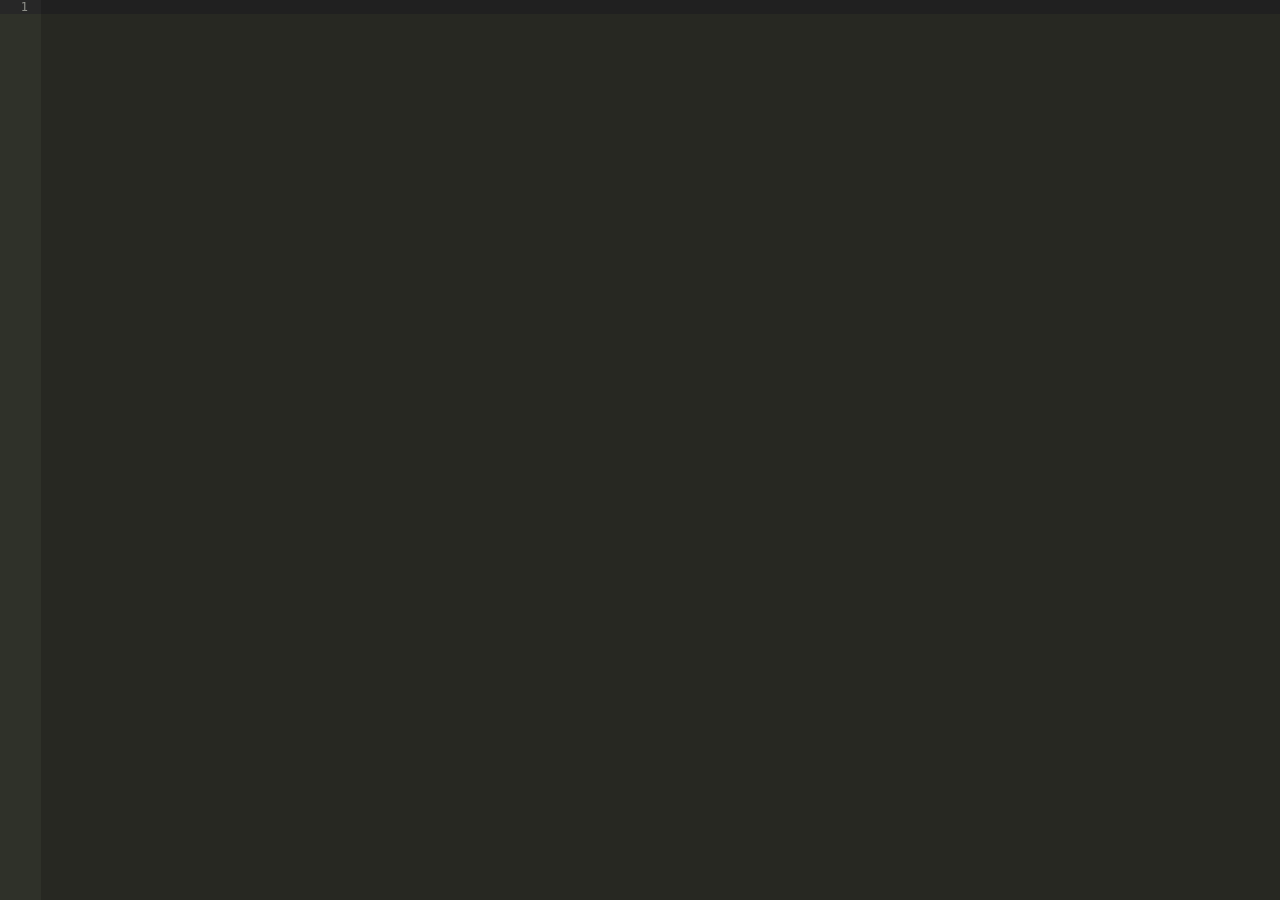
==== editor_Web/index.html @ deb09a5b "Update index.html" ====
<!DOCTYPE html>
<html lang="en">
<head>

<meta charset="UTF-8" />
<title>editor</title>
<style type="text/css">
		html {
				margin: 0;
				padding: 0;
				height: 100%;
				overflow: hidden;
				background-color: rgba(0,0,0,0.01);
		}
		body {
				margin: 0;
				padding: 0;
				height: 100%;
				overflow: hidden;
		}
		#editor {
				margin: 0;
				padding: 0;
				height: 100%;
				overflow: hidden;
		}
		
		
		.pace {
		  -webkit-pointer-events: none;
		  pointer-events: none;

		  -webkit-user-select: none;
		  -moz-user-select: none;
		  user-select: none;
		}

		.pace-inactive {
		  display: none;
		}

		.pace .pace-progress {
		  background: #99fe01;
		  position: fixed;
		  z-index: 2000;
		  top: 0;
		  right: 100%;
		  width: 100%;
		  height: 2px;
		}

		
</style>

<script src='pace.min.js'></script>


<!-- requireJS -- >

<script src="require.js"></script>

<!-- -->

<!-- Firepad -- >

<script src="//www.gstatic.com/firebasejs/3.2.1/firebase.js"></script>
<link rel="stylesheet" href="firepad/firepad.css" />
<!-- -->
<script>

if ("gmodinterface" in window)
{
	var oldconsole = console;
	window.console = {};
	
	console.log = function() 
	{
		var args = Array.prototype.slice.call(arguments);
		oldconsole.log(args.join(" "));
	};
	console.info = console.log;
	console.warn = console.log;
	
}

</script>

</head>
<body>

<div id="editor"></div>
<!-- <div id="statusBar">asdasd</div> -->
<script>
	var DEBUG = false;
	if (window.location.href.indexOf("debug")>=0) {
		DEBUG = true;
		console.log("=== debug mode ===");
		(function() {
			var js = document.createElement("script");
			js.type = "text/javascript";
			js.src = "live.js";
			document.body.appendChild(js);
		})();
	}
	
</script>

<script src="asset://garrysmod/data/tmp_autocomplete.dat"></script>

<script type="text/javascript" charset="utf-8" src="ace/ace.js"></script>
<script type="text/javascript" charset="utf-8" src="ace/ext-elastic_tabstops_lite.js"></script>
<!--  <script type="text/javascript" charset="utf-8" src="ace/ext-emmet.js"></script> -->
<script type="text/javascript" charset="utf-8" src="ace/ext-language_tools.js"></script>
<script type="text/javascript" charset="utf-8" src="ace/ext-keybinding_menu.js"></script>
<script type="text/javascript" charset="utf-8" src="ace/ext-modelist.js"></script>
<script type="text/javascript" charset="utf-8" src="ace/ext-searchbox.js"></script>
<script type="text/javascript" charset="utf-8" src="ace/ext-settings_menu.js"></script>
<!--  <script type="text/javascript" charset="utf-8" src="ace/ext-spellcheck.js"></script> -->
<!--<script type="text/javascript" charset="utf-8" src="ace/ext-static_highlight.js"></script> -->
<!-- <script type="text/javascript" charset="utf-8" src="ace/ext-statusbar.js"></script> -->
<script type="text/javascript" charset="utf-8" src="ace/ext-textarea.js"></script>
<script type="text/javascript" charset="utf-8" src="ace/ext-themelist.js"></script>
<script type="text/javascript" charset="utf-8" src="ace/ext-whitespace.js"></script>
<script type="text/javascript" charset="utf-8" src="ace/keybinding-emacs.js"></script>
<script type="text/javascript" charset="utf-8" src="ace/keybinding-vim.js"></script>
<script type="text/javascript" charset="utf-8" src="ace/worker-coffee.js"></script>
<script type="text/javascript" charset="utf-8" src="ace/worker-css.js"></script>
<script type="text/javascript" charset="utf-8" src="ace/worker-javascript.js"></script>
  <script type="text/javascript" charset="utf-8" src="ace/worker-json.js"></script> 
<!--    <script type="text/javascript" charset="utf-8" src="ace/worker-php.js"></script> -->
<!--  <script type="text/javascript" charset="utf-8" src="ace/worker-xquery.js"></script> -->
<script type="text/javascript" charset="utf-8" src="ace/mode-text.js"></script>
<script type="text/javascript" charset="utf-8" src="ace/snippets/text.js"></script>
<script type="text/javascript" charset="utf-8" src="ace/mode-lua.js"></script>
<script type="text/javascript" charset="utf-8" src="ace/snippets/lua.js"></script>
<script type="text/javascript" charset="utf-8" src="ace/mode-glua.js"></script>
<script type="text/javascript" charset="utf-8" src="ace/snippets/glua.js"></script>

<!-- <script src="firepad/firepad.js"></script>-->

<script>
TogetherJSConfig_siteName = "Metastruct";
TogetherJSConfig_toolName =  "Collab";
TogetherJSConfig_inviteFromRoom = false;
TogetherJSConfig_ignoreMessages = true; // useless log info

TogetherJSConfig_dontShowClicks = true;
TogetherJSConfig_enableShortcut = false;
TogetherJSConfig_suppressJoinConfirmation = true;
TogetherJSConfig_suppressInvite = true;
TogetherJSConfig_includeHashInUrl = true;
TogetherJSConfig_disableWebRTC = true;
TogetherJSConfig_storagePrefix = "sess";
//window.DoTogetherJSDelayed=function() { console.log("WTFWTFWTFWTFWTFWTF"); };
//TogetherJSConfig_callToStart = function (callback) {
//  window.DoTogetherJSDelayed = callback;
//};

TogetherJSConfig_getUserName = function () {
	return 'Mingebag '+Math.round(Math.random()*1000); 
};
</script>
<!-- 
		<script src="//togetherjs.com/togetherjs-min.js"></script> 
-->

<script type="text/javascript" charset="utf-8">
"use strict"; 

//function InitializeEditor() { // breaks global definitions

var editor = ace.edit("editor");
window.editor = editor;
if (DEBUG) {
	console.log("EDITOR: " + editor + ". SESSION: " + typeof(editor.getSession()) + ".");
}

// Initialize Firebase
var config = {
	apiKey: "AIzaSyAWE5dSAUkybwgrc8kPVxVL6RouOeQL3Qw",
	authDomain: "metastruct-ace.firebaseapp.com",
	databaseURL: "https://metastruct-ace.firebaseio.com",
	storageBucket: "",
};
//firebase.initializeApp(config);
//firebase.auth().signInAnonymously().catch(function (error)
//{
//	console.log("bollocks "+error);
//});
ace.require("ace/ext/language_tools");
ace.require('ace/ext/settings_menu').init(editor);
ace.require('ace/ext/keybinding_menu').init(editor);
//var StatusBar = ace.require("ace/ext/statusbar").StatusBar;
//var statusBar = new StatusBar(editor, document.getElementById("statusBar"));
editor.setOptions(
{
	enableBasicAutocompletion: true,
	enableSnippets: true,
	//enableLiveAutocompletion: true, 
	scrollPastEnd: true
});
var s_id = 0;

function DisableShortcut(scut)
{
	s_id++;
	editor.commands.addCommands([
	{
		name: "dis" + s_id,
		bindKey:
		{
			win: scut,
			mac: scut
		},
		exec: function (editor, line)
		{
			return false;
		},
		readOnly: true
	}]);
}; 
DisableShortcut("Ctrl-Alt+0");
editor.getSession().setUseWrapMode(false);
editor.getSession().setUseSoftTabs(false);
editor.setHighlightActiveLine(true);
editor.setShowPrintMargin(false);
editor.setTheme("ace/theme/monokai");
try {
	editor.getSession().setMode("ace/mode/glua");
} catch (e)  { if (e instanceof TypeError) {
	editor.getSession().setMode("ace/mode/lua");
	
	if ("exception" in console)
		console.exception(e);
	else
		console.log(e);
		
	console.log("Switching to bare lua mode due to errors");
 } else { throw e; } }
 
editor.$blockScrolling = Infinity;
editor.focus();
// callbacks
// lua->js
function SetTheme(themename)
{
	//OnLog("SetTheme "+themename);
	editor.setTheme("ace/theme/" + themename);
}
	
var x64hackEnable = false;
function EnableScandicLayoutHack(enable) {
	x64hackEnable=enable;
}
	
var textarea = editor.textInput.getElement();
function insertAtCursor(text){
	editor.session.insert(editor.getCursorPosition(), text)
}

textarea.addEventListener('beforeinput', function(e) {
  if (!x64hackEnable) return;
  if (e.data=="¨" ){ insertAtCursor("~"); e.preventDefault(); }; 
  if (e.data=="§" ){ insertAtCursor("|"); e.preventDefault(); }; 
});


textarea.addEventListener('keyup', function(e) {
  if (!x64hackEnable) return;
  if (e.altKey && e.key=="p"){ insertAtCursor("\\") };  // can't detect/type \ with scandic layout
  if (!e.altKey && e.key=="["){ insertAtCursor("[") }; 
  if (!e.altKey && e.key=="$"){ insertAtCursor("$") }; 
  if (!e.altKey && e.key=="@"){ insertAtCursor("@") }; 
  if (!e.altKey && e.key=="]"){ insertAtCursor("]") }; 
  if (!e.altKey && e.key=="{"){ insertAtCursor("{") }; 
  if (!e.altKey && e.key=="}"){ insertAtCursor("}") }; 
  if (!e.altKey && e.key=="¨"){ insertAtCursor("~"); e.preventDefault(); };  // we need this more than ¨

});
	
function SetOption(k, v)
{
	var opts = {};
	opts[k] = v;
	editor.setOptions(opts);
}

function GetOptions()
{
	try
	{
		if ("gmodinterface" in window)
		{
			var str = JSON.stringify(editor.getOptions());
			gmodinterface.GetOptions(str);
		}
	}
	catch (err)
	{
		console.log("ERR OnCode: " + err);
	}
}

function SetOptions(str)
{
	var opts = JSON.parse(str);
	editor.setOptions(opts);
}

function SetFontSize(sz)
{
	//OnLog("SetFontSize "+sz);
	document.getElementById('editor').style.fontSize = sz + 'px';
}

function SetMode(editormode)
{
	//OnLog("SetMode "+editormode);
	editor.getSession().setMode("ace/mode/" + editormode);
}

function GotoLine(linenum)
{
	//OnLog("GotoLine "+linenum);
	editor.gotoLine(linenum);
}

function SetContent(code)
{
	//OnLog("SetContent "+code);
	editor.getSession().getDocument().setValue(code);
}

function SetErr(errline, errstr)
{
	//OnLog("SetErr "+errstr);
	editor.getSession().setAnnotations([
	{
		row: errline - 1,
		text: errstr,
		type: "error"
	}]);
}

function SetErrs(json)
{
	editor.getSession().setAnnotations( JSON.parse(json) );
}

function GetErrs() {
	try
	{
		if ("gmodinterface" in window)
		{
			var anns = editor.getSession().getAnnotations() || [];
    		gmodinterface.GetErr(JSON.stringify(anns));
		}
	}
	catch (err)
	{
		console.log("ERR GetErrs: " + err);
	}
}

function ClearErr()
{
	//OnLog("ClearErr");
	editor.getSession().clearAnnotations();
}

function ShowMenu()
{
	//OnLog("ShowMenu");
	editor.showSettingsMenu();
}

function ShowBinds()
{
	//OnLog("ShowBinds");
	editor.showKeyboardShortcuts();
}

function OnSelection(code)
{
	try
	{
		if ("gmodinterface" in window)
		{
			gmodinterface.OnSelection(code);
		}
	}
	catch (err)
	{
		console.log("ERR OnSelection: " + err);
	}
}

function GetSelection()
{
	var s = editor.getSession();
	var r = s.getSelection().getRange();
	var txt = s.getTextRange(r);
	OnSelection(txt);
}

function ReplaceSelection(txt)
{
	var s = editor.getSession();
	var r = s.getSelection().getRange();
	s.replace(r, txt || "");
}

function DoTogetherJS() {
	var head= document.getElementsByTagName('head')[0];
	var script= document.createElement('script');
	script.type= 'text/javascript';
	script.src= 'togetherjs/togetherjs-min.js';
	head.appendChild(script);
}




	
// js->lua
function OnReady()
{
	try
	{
		editor.focus();
		editor.on("change", function ()
		{
			var text = editor.getSession().getValue();
			OnCode(text);
		});
		if ("gmodinterface" in window)
		{
			gmodinterface.OnReady();
		}
		else
		{
			var gen = function (name)
			{
				return function ()
				{
					console.log(name + ": " + JSON.stringify(arguments));
				}
			};
			if (DEBUG)
			{
				window.gmodinterface = {
					OnSelection: gen("OnSelection"),
					OnReady: gen("OnReady"),
					OnLog: gen("OnLog"),
					OnCode: function (code)
					{
						gen("code")(code.length);
					},
					GetOptions: gen("GetOptions")
				};
				gmodinterface.OnReady();
			};
			
			console.log("GMod Interface Not Found!?");
			
			DoTogetherJS();
		}
	}
	catch (err)
	{
		console.log("ERR OnReady: " + err);
	}
}

function OnCode(code)
{
	try
	{
		if ("gmodinterface" in window)
		{
			gmodinterface.OnCode(code);
		}
	}
	catch (err)
	{
		console.log("ERR OnCode: " + err);
	}
}

function OnLog(logstr)
{
	try
	{
		gmodinterface.OnLog(logstr);
	}
	catch (err)
	{
		console.log("FALLBACK LOG: " + err);
	}
}
document.addEventListener('DOMContentLoaded', OnReady);
//firebase.auth().onAuthStateChanged(function (user)
//{
//	console.log("onAuthStateChanged " + user);
//	if (user)
//	{
//		// User is signed in.
//		console.log("bop");
//		// ...
//	}
//	else
//	{
//		// User is signed out.
//		// ...
//	}
//	// ...
//});

//};

//InitializeEditor();

// Подключи ace, ace/ext-language_tools.js и mode glua

editor.session.setMode("ace/mode/lua");
editor.session.setUseWorker(true);

editor.setOptions({
    enableBasicAutocompletion: true,
    enableSnippets: true,
    enableLiveAutocompletion: true
});
</script>


</body>
</html>
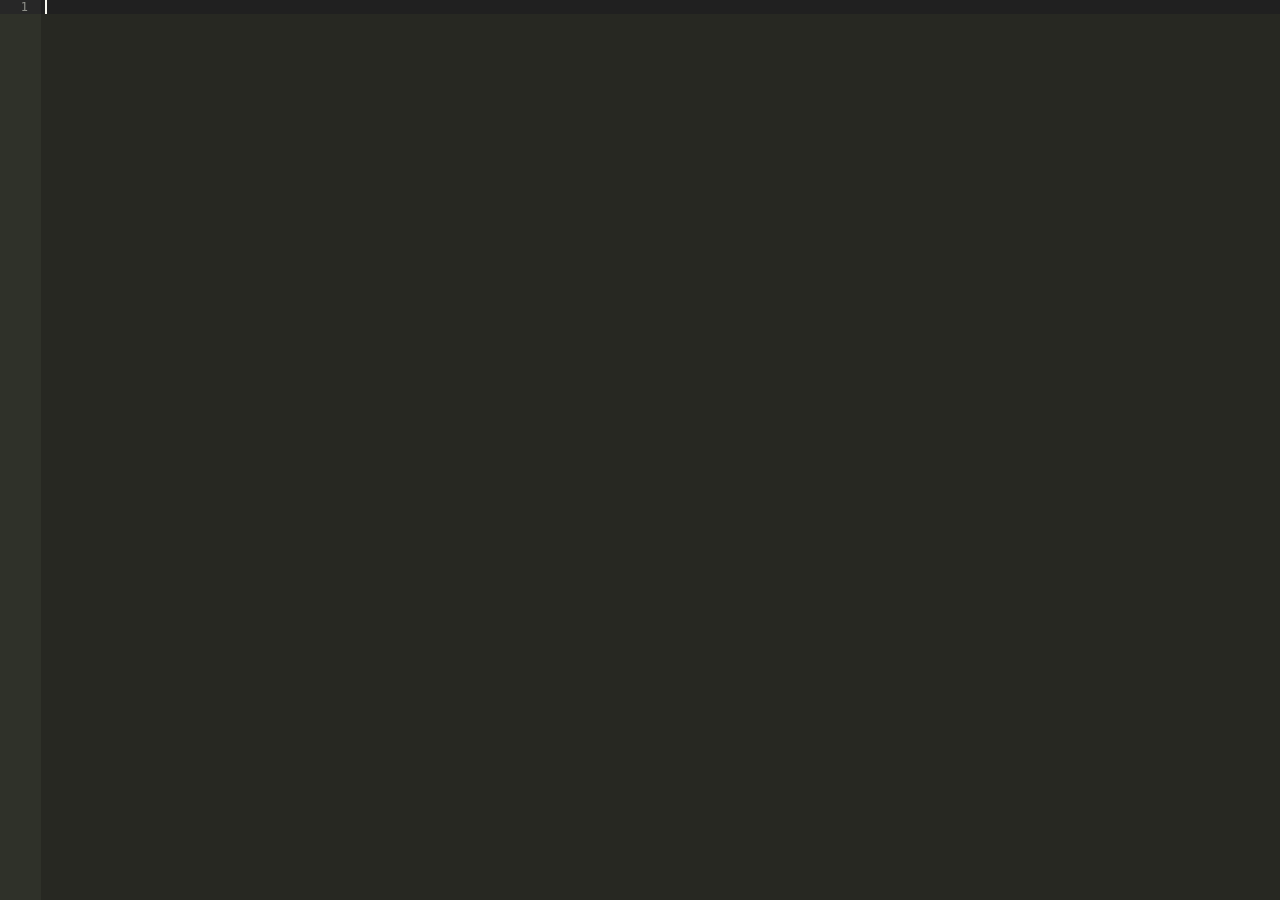
==== commit b8caebcb: "Update index.html" ====
--- a/editor_Web/index.html
+++ b/editor_Web/index.html
@@ -1,98 +1,85 @@
 <!DOCTYPE html>
 <html lang="en">
+
 <head>
-
-<meta charset="UTF-8" />
-<title>editor</title>
-<style type="text/css">
-		html {
-				margin: 0;
-				padding: 0;
-				height: 100%;
-				overflow: hidden;
-				background-color: rgba(0,0,0,0.01);
-		}
-		body {
-				margin: 0;
-				padding: 0;
-				height: 100%;
-				overflow: hidden;
-		}
-		#editor {
-				margin: 0;
-				padding: 0;
-				height: 100%;
-				overflow: hidden;
-		}
-		
-		
-		.pace {
-		  -webkit-pointer-events: none;
-		  pointer-events: none;
-
-		  -webkit-user-select: none;
-		  -moz-user-select: none;
-		  user-select: none;
-		}
-
-		.pace-inactive {
-		  display: none;
-		}
-
-		.pace .pace-progress {
-		  background: #99fe01;
-		  position: fixed;
-		  z-index: 2000;
-		  top: 0;
-		  right: 100%;
-		  width: 100%;
-		  height: 2px;
-		}
-
-		
-</style>
-
-<script src='pace.min.js'></script>
-
-
-<!-- requireJS -- >
+	<meta charset="UTF-8" />
+	<title>editor</title>
+	<style type="text/css">
+	html {
+		margin: 0;
+		padding: 0;
+		height: 100%;
+		overflow: hidden;
+		background-color: rgba(0, 0, 0, 0.01);
+	}
+	
+	body {
+		margin: 0;
+		padding: 0;
+		height: 100%;
+		overflow: hidden;
+	}
+	
+	#editor {
+		margin: 0;
+		padding: 0;
+		height: 100%;
+		overflow: hidden;
+	}
+	
+	.pace {
+		-webkit-pointer-events: none;
+		pointer-events: none;
+		-webkit-user-select: none;
+		-moz-user-select: none;
+		user-select: none;
+	}
+	
+	.pace-inactive {
+		display: none;
+	}
+	
+	.pace .pace-progress {
+		background: #99fe01;
+		position: fixed;
+		z-index: 2000;
+		top: 0;
+		right: 100%;
+		width: 100%;
+		height: 2px;
+	}
+	</style>
+	<script src='pace.min.js'></script>
+	<!-- requireJS -- >
 
 <script src="require.js"></script>
 
 <!-- -->
-
-<!-- Firepad -- >
+	<!-- Firepad -- >
 
 <script src="//www.gstatic.com/firebasejs/3.2.1/firebase.js"></script>
 <link rel="stylesheet" href="firepad/firepad.css" />
 <!-- -->
-<script>
-
-if ("gmodinterface" in window)
-{
-	var oldconsole = console;
-	window.console = {};
-	
-	console.log = function() 
-	{
-		var args = Array.prototype.slice.call(arguments);
-		oldconsole.log(args.join(" "));
-	};
-	console.info = console.log;
-	console.warn = console.log;
-	
-}
-
-</script>
-
+	<script>
+	if("gmodinterface" in window) {
+		var oldconsole = console;
+		window.console = {};
+		console.log = function() {
+			var args = Array.prototype.slice.call(arguments);
+			oldconsole.log(args.join(" "));
+		};
+		console.info = console.log;
+		console.warn = console.log;
+	}
+	</script>
 </head>
+
 <body>
-
-<div id="editor"></div>
-<!-- <div id="statusBar">asdasd</div> -->
-<script>
+	<div id="editor"></div>
+	<!-- <div id="statusBar">asdasd</div> -->
+	<script>
 	var DEBUG = false;
-	if (window.location.href.indexOf("debug")>=0) {
+	if(window.location.href.indexOf("debug") >= 0) {
 		DEBUG = true;
 		console.log("=== debug mode ===");
 		(function() {
@@ -102,436 +89,375 @@
 			document.body.appendChild(js);
 		})();
 	}
-	
-</script>
-
-<script src="asset://garrysmod/data/tmp_autocomplete.dat"></script>
-
-<script type="text/javascript" charset="utf-8" src="ace/ace.js"></script>
-<script type="text/javascript" charset="utf-8" src="ace/ext-elastic_tabstops_lite.js"></script>
-<!--  <script type="text/javascript" charset="utf-8" src="ace/ext-emmet.js"></script> -->
-<script type="text/javascript" charset="utf-8" src="ace/ext-language_tools.js"></script>
-<script type="text/javascript" charset="utf-8" src="ace/ext-keybinding_menu.js"></script>
-<script type="text/javascript" charset="utf-8" src="ace/ext-modelist.js"></script>
-<script type="text/javascript" charset="utf-8" src="ace/ext-searchbox.js"></script>
-<script type="text/javascript" charset="utf-8" src="ace/ext-settings_menu.js"></script>
-<!--  <script type="text/javascript" charset="utf-8" src="ace/ext-spellcheck.js"></script> -->
-<!--<script type="text/javascript" charset="utf-8" src="ace/ext-static_highlight.js"></script> -->
-<!-- <script type="text/javascript" charset="utf-8" src="ace/ext-statusbar.js"></script> -->
-<script type="text/javascript" charset="utf-8" src="ace/ext-textarea.js"></script>
-<script type="text/javascript" charset="utf-8" src="ace/ext-themelist.js"></script>
-<script type="text/javascript" charset="utf-8" src="ace/ext-whitespace.js"></script>
-<script type="text/javascript" charset="utf-8" src="ace/keybinding-emacs.js"></script>
-<script type="text/javascript" charset="utf-8" src="ace/keybinding-vim.js"></script>
-<script type="text/javascript" charset="utf-8" src="ace/worker-coffee.js"></script>
-<script type="text/javascript" charset="utf-8" src="ace/worker-css.js"></script>
-<script type="text/javascript" charset="utf-8" src="ace/worker-javascript.js"></script>
-  <script type="text/javascript" charset="utf-8" src="ace/worker-json.js"></script> 
-<!--    <script type="text/javascript" charset="utf-8" src="ace/worker-php.js"></script> -->
-<!--  <script type="text/javascript" charset="utf-8" src="ace/worker-xquery.js"></script> -->
-<script type="text/javascript" charset="utf-8" src="ace/mode-text.js"></script>
-<script type="text/javascript" charset="utf-8" src="ace/snippets/text.js"></script>
-<script type="text/javascript" charset="utf-8" src="ace/mode-lua.js"></script>
-<script type="text/javascript" charset="utf-8" src="ace/snippets/lua.js"></script>
-<script type="text/javascript" charset="utf-8" src="ace/mode-glua.js"></script>
-<script type="text/javascript" charset="utf-8" src="ace/snippets/glua.js"></script>
-
-<!-- <script src="firepad/firepad.js"></script>-->
-
-<script>
-TogetherJSConfig_siteName = "Metastruct";
-TogetherJSConfig_toolName =  "Collab";
-TogetherJSConfig_inviteFromRoom = false;
-TogetherJSConfig_ignoreMessages = true; // useless log info
-
-TogetherJSConfig_dontShowClicks = true;
-TogetherJSConfig_enableShortcut = false;
-TogetherJSConfig_suppressJoinConfirmation = true;
-TogetherJSConfig_suppressInvite = true;
-TogetherJSConfig_includeHashInUrl = true;
-TogetherJSConfig_disableWebRTC = true;
-TogetherJSConfig_storagePrefix = "sess";
-//window.DoTogetherJSDelayed=function() { console.log("WTFWTFWTFWTFWTFWTF"); };
-//TogetherJSConfig_callToStart = function (callback) {
-//  window.DoTogetherJSDelayed = callback;
-//};
-
-TogetherJSConfig_getUserName = function () {
-	return 'Mingebag '+Math.round(Math.random()*1000); 
-};
-</script>
-<!-- 
+	</script>
+	<script src="asset://garrysmod/data/tmp_autocomplete.dat"></script>
+	<script type="text/javascript" charset="utf-8" src="ace/ace.js"></script>
+	<script type="text/javascript" charset="utf-8" src="ace/ext-elastic_tabstops_lite.js"></script>
+	<!--  <script type="text/javascript" charset="utf-8" src="ace/ext-emmet.js"></script> -->
+	<script type="text/javascript" charset="utf-8" src="ace/ext-language_tools.js"></script>
+	<script type="text/javascript" charset="utf-8" src="ace/ext-keybinding_menu.js"></script>
+	<script type="text/javascript" charset="utf-8" src="ace/ext-modelist.js"></script>
+	<script type="text/javascript" charset="utf-8" src="ace/ext-searchbox.js"></script>
+	<script type="text/javascript" charset="utf-8" src="ace/ext-settings_menu.js"></script>
+	<!--  <script type="text/javascript" charset="utf-8" src="ace/ext-spellcheck.js"></script> -->
+	<!--<script type="text/javascript" charset="utf-8" src="ace/ext-static_highlight.js"></script> -->
+	<!-- <script type="text/javascript" charset="utf-8" src="ace/ext-statusbar.js"></script> -->
+	<script type="text/javascript" charset="utf-8" src="ace/ext-textarea.js"></script>
+	<script type="text/javascript" charset="utf-8" src="ace/ext-themelist.js"></script>
+	<script type="text/javascript" charset="utf-8" src="ace/ext-whitespace.js"></script>
+	<script type="text/javascript" charset="utf-8" src="ace/keybinding-emacs.js"></script>
+	<script type="text/javascript" charset="utf-8" src="ace/keybinding-vim.js"></script>
+	<script type="text/javascript" charset="utf-8" src="ace/worker-coffee.js"></script>
+	<script type="text/javascript" charset="utf-8" src="ace/worker-css.js"></script>
+	<script type="text/javascript" charset="utf-8" src="ace/worker-javascript.js"></script>
+	<script type="text/javascript" charset="utf-8" src="ace/worker-json.js"></script>
+	<!--    <script type="text/javascript" charset="utf-8" src="ace/worker-php.js"></script> -->
+	<!--  <script type="text/javascript" charset="utf-8" src="ace/worker-xquery.js"></script> -->
+	<script type="text/javascript" charset="utf-8" src="ace/mode-text.js"></script>
+	<script type="text/javascript" charset="utf-8" src="ace/snippets/text.js"></script>
+	<script type="text/javascript" charset="utf-8" src="ace/mode-lua.js"></script>
+	<script type="text/javascript" charset="utf-8" src="ace/snippets/lua.js"></script>
+	<script type="text/javascript" charset="utf-8" src="ace/mode-glua.js"></script>
+	<script type="text/javascript" charset="utf-8" src="ace/snippets/glua.js"></script>
+	<!-- <script src="firepad/firepad.js"></script>-->
+	<script>
+	TogetherJSConfig_siteName = "Metastruct";
+	TogetherJSConfig_toolName = "Collab";
+	TogetherJSConfig_inviteFromRoom = false;
+	TogetherJSConfig_ignoreMessages = true; // useless log info
+	TogetherJSConfig_dontShowClicks = true;
+	TogetherJSConfig_enableShortcut = false;
+	TogetherJSConfig_suppressJoinConfirmation = true;
+	TogetherJSConfig_suppressInvite = true;
+	TogetherJSConfig_includeHashInUrl = true;
+	TogetherJSConfig_disableWebRTC = true;
+	TogetherJSConfig_storagePrefix = "sess";
+	//window.DoTogetherJSDelayed=function() { console.log("WTFWTFWTFWTFWTFWTF"); };
+	//TogetherJSConfig_callToStart = function (callback) {
+	//  window.DoTogetherJSDelayed = callback;
+	//};
+	TogetherJSConfig_getUserName = function() {
+		return 'Mingebag ' + Math.round(Math.random() * 1000);
+	};
+	</script>
+	<!-- 
 		<script src="//togetherjs.com/togetherjs-min.js"></script> 
 -->
-
-<script type="text/javascript" charset="utf-8">
-"use strict"; 
-
-//function InitializeEditor() { // breaks global definitions
-
-var editor = ace.edit("editor");
-window.editor = editor;
-if (DEBUG) {
-	console.log("EDITOR: " + editor + ". SESSION: " + typeof(editor.getSession()) + ".");
-}
-
-// Initialize Firebase
-var config = {
-	apiKey: "AIzaSyAWE5dSAUkybwgrc8kPVxVL6RouOeQL3Qw",
-	authDomain: "metastruct-ace.firebaseapp.com",
-	databaseURL: "https://metastruct-ace.firebaseio.com",
-	storageBucket: "",
-};
-//firebase.initializeApp(config);
-//firebase.auth().signInAnonymously().catch(function (error)
-//{
-//	console.log("bollocks "+error);
-//});
-ace.require("ace/ext/language_tools");
-ace.require('ace/ext/settings_menu').init(editor);
-ace.require('ace/ext/keybinding_menu').init(editor);
-//var StatusBar = ace.require("ace/ext/statusbar").StatusBar;
-//var statusBar = new StatusBar(editor, document.getElementById("statusBar"));
-editor.setOptions(
-{
-	enableBasicAutocompletion: true,
-	enableSnippets: true,
-	//enableLiveAutocompletion: true, 
-	scrollPastEnd: true
-});
-var s_id = 0;
-
-function DisableShortcut(scut)
-{
-	s_id++;
-	editor.commands.addCommands([
-	{
-		name: "dis" + s_id,
-		bindKey:
-		{
-			win: scut,
-			mac: scut
-		},
-		exec: function (editor, line)
-		{
-			return false;
-		},
-		readOnly: true
-	}]);
-}; 
-DisableShortcut("Ctrl-Alt+0");
-editor.getSession().setUseWrapMode(false);
-editor.getSession().setUseSoftTabs(false);
-editor.setHighlightActiveLine(true);
-editor.setShowPrintMargin(false);
-editor.setTheme("ace/theme/monokai");
-try {
-	editor.getSession().setMode("ace/mode/glua");
-} catch (e)  { if (e instanceof TypeError) {
-	editor.getSession().setMode("ace/mode/lua");
-	
-	if ("exception" in console)
-		console.exception(e);
-	else
-		console.log(e);
-		
-	console.log("Switching to bare lua mode due to errors");
- } else { throw e; } }
- 
-editor.$blockScrolling = Infinity;
-editor.focus();
-// callbacks
-// lua->js
-function SetTheme(themename)
-{
-	//OnLog("SetTheme "+themename);
-	editor.setTheme("ace/theme/" + themename);
-}
-	
-var x64hackEnable = false;
-function EnableScandicLayoutHack(enable) {
-	x64hackEnable=enable;
-}
-	
-var textarea = editor.textInput.getElement();
-function insertAtCursor(text){
-	editor.session.insert(editor.getCursorPosition(), text)
-}
-
-textarea.addEventListener('beforeinput', function(e) {
-  if (!x64hackEnable) return;
-  if (e.data=="¨" ){ insertAtCursor("~"); e.preventDefault(); }; 
-  if (e.data=="§" ){ insertAtCursor("|"); e.preventDefault(); }; 
-});
-
-
-textarea.addEventListener('keyup', function(e) {
-  if (!x64hackEnable) return;
-  if (e.altKey && e.key=="p"){ insertAtCursor("\\") };  // can't detect/type \ with scandic layout
-  if (!e.altKey && e.key=="["){ insertAtCursor("[") }; 
-  if (!e.altKey && e.key=="$"){ insertAtCursor("$") }; 
-  if (!e.altKey && e.key=="@"){ insertAtCursor("@") }; 
-  if (!e.altKey && e.key=="]"){ insertAtCursor("]") }; 
-  if (!e.altKey && e.key=="{"){ insertAtCursor("{") }; 
-  if (!e.altKey && e.key=="}"){ insertAtCursor("}") }; 
-  if (!e.altKey && e.key=="¨"){ insertAtCursor("~"); e.preventDefault(); };  // we need this more than ¨
-
-});
-	
-function SetOption(k, v)
-{
-	var opts = {};
-	opts[k] = v;
-	editor.setOptions(opts);
-}
-
-function GetOptions()
-{
-	try
-	{
-		if ("gmodinterface" in window)
-		{
-			var str = JSON.stringify(editor.getOptions());
-			gmodinterface.GetOptions(str);
-		}
-	}
-	catch (err)
-	{
-		console.log("ERR OnCode: " + err);
-	}
-}
-
-function SetOptions(str)
-{
-	var opts = JSON.parse(str);
-	editor.setOptions(opts);
-}
-
-function SetFontSize(sz)
-{
-	//OnLog("SetFontSize "+sz);
-	document.getElementById('editor').style.fontSize = sz + 'px';
-}
-
-function SetMode(editormode)
-{
-	//OnLog("SetMode "+editormode);
-	editor.getSession().setMode("ace/mode/" + editormode);
-}
-
-function GotoLine(linenum)
-{
-	//OnLog("GotoLine "+linenum);
-	editor.gotoLine(linenum);
-}
-
-function SetContent(code)
-{
-	//OnLog("SetContent "+code);
-	editor.getSession().getDocument().setValue(code);
-}
-
-function SetErr(errline, errstr)
-{
-	//OnLog("SetErr "+errstr);
-	editor.getSession().setAnnotations([
-	{
-		row: errline - 1,
-		text: errstr,
-		type: "error"
-	}]);
-}
-
-function SetErrs(json)
-{
-	editor.getSession().setAnnotations( JSON.parse(json) );
-}
-
-function GetErrs() {
-	try
-	{
-		if ("gmodinterface" in window)
-		{
-			var anns = editor.getSession().getAnnotations() || [];
-    		gmodinterface.GetErr(JSON.stringify(anns));
-		}
-	}
-	catch (err)
-	{
-		console.log("ERR GetErrs: " + err);
-	}
-}
-
-function ClearErr()
-{
-	//OnLog("ClearErr");
-	editor.getSession().clearAnnotations();
-}
-
-function ShowMenu()
-{
-	//OnLog("ShowMenu");
-	editor.showSettingsMenu();
-}
-
-function ShowBinds()
-{
-	//OnLog("ShowBinds");
-	editor.showKeyboardShortcuts();
-}
-
-function OnSelection(code)
-{
-	try
-	{
-		if ("gmodinterface" in window)
-		{
-			gmodinterface.OnSelection(code);
-		}
-	}
-	catch (err)
-	{
-		console.log("ERR OnSelection: " + err);
-	}
-}
-
-function GetSelection()
-{
-	var s = editor.getSession();
-	var r = s.getSelection().getRange();
-	var txt = s.getTextRange(r);
-	OnSelection(txt);
-}
-
-function ReplaceSelection(txt)
-{
-	var s = editor.getSession();
-	var r = s.getSelection().getRange();
-	s.replace(r, txt || "");
-}
-
-function DoTogetherJS() {
-	var head= document.getElementsByTagName('head')[0];
-	var script= document.createElement('script');
-	script.type= 'text/javascript';
-	script.src= 'togetherjs/togetherjs-min.js';
-	head.appendChild(script);
-}
-
-
-
-
-	
-// js->lua
-function OnReady()
-{
-	try
-	{
-		editor.focus();
-		editor.on("change", function ()
-		{
-			var text = editor.getSession().getValue();
-			OnCode(text);
-		});
-		if ("gmodinterface" in window)
-		{
-			gmodinterface.OnReady();
-		}
-		else
-		{
-			var gen = function (name)
-			{
-				return function ()
-				{
-					console.log(name + ": " + JSON.stringify(arguments));
-				}
-			};
-			if (DEBUG)
-			{
-				window.gmodinterface = {
-					OnSelection: gen("OnSelection"),
-					OnReady: gen("OnReady"),
-					OnLog: gen("OnLog"),
-					OnCode: function (code)
-					{
-						gen("code")(code.length);
-					},
-					GetOptions: gen("GetOptions")
+	<script type="text/javascript" charset="utf-8">
+	"use strict";
+	//function InitializeEditor() { // breaks global definitions
+	var editor = ace.edit("editor");
+	window.editor = editor;
+	if(DEBUG) {
+		console.log("EDITOR: " + editor + ". SESSION: " + typeof(editor.getSession()) + ".");
+	}
+	// Initialize Firebase
+	var config = {
+		apiKey: "AIzaSyAWE5dSAUkybwgrc8kPVxVL6RouOeQL3Qw",
+		authDomain: "metastruct-ace.firebaseapp.com",
+		databaseURL: "https://metastruct-ace.firebaseio.com",
+		storageBucket: "",
+	};
+	//firebase.initializeApp(config);
+	//firebase.auth().signInAnonymously().catch(function (error)
+	//{
+	//	console.log("bollocks "+error);
+	//});
+	ace.require("ace/ext/language_tools");
+	ace.require('ace/ext/settings_menu').init(editor);
+	ace.require('ace/ext/keybinding_menu').init(editor);
+	//var StatusBar = ace.require("ace/ext/statusbar").StatusBar;
+	//var statusBar = new StatusBar(editor, document.getElementById("statusBar"));
+	editor.setOptions({
+		enableBasicAutocompletion: true,
+		enableSnippets: true,
+		//enableLiveAutocompletion: true, 
+		scrollPastEnd: true
+	});
+	var s_id = 0;
+
+	function DisableShortcut(scut) {
+		s_id++;
+		editor.commands.addCommands([{
+			name: "dis" + s_id,
+			bindKey: {
+				win: scut,
+				mac: scut
+			},
+			exec: function(editor, line) {
+				return false;
+			},
+			readOnly: true
+		}]);
+	};
+	DisableShortcut("Ctrl-Alt+0");
+	editor.getSession().setUseWrapMode(false);
+	editor.getSession().setUseSoftTabs(false);
+	editor.setHighlightActiveLine(true);
+	editor.setShowPrintMargin(false);
+	editor.setTheme("ace/theme/monokai");
+	try {
+		editor.getSession().setMode("ace/mode/glua");
+	} catch(e) {
+		if(e instanceof TypeError) {
+			editor.getSession().setMode("ace/mode/lua");
+			if("exception" in console) console.exception(e);
+			else console.log(e);
+			console.log("Switching to bare lua mode due to errors");
+		} else {
+			throw e;
+		}
+	}
+	editor.$blockScrolling = Infinity;
+	editor.focus();
+	// callbacks
+	// lua->js
+	function SetTheme(themename) {
+		//OnLog("SetTheme "+themename);
+		editor.setTheme("ace/theme/" + themename);
+	}
+	var x64hackEnable = false;
+
+	function EnableScandicLayoutHack(enable) {
+		x64hackEnable = enable;
+	}
+	var textarea = editor.textInput.getElement();
+
+	function insertAtCursor(text) {
+		editor.session.insert(editor.getCursorPosition(), text)
+	}
+	textarea.addEventListener('beforeinput', function(e) {
+		if(!x64hackEnable) return;
+		if(e.data == "¨") {
+			insertAtCursor("~");
+			e.preventDefault();
+		};
+		if(e.data == "§") {
+			insertAtCursor("|");
+			e.preventDefault();
+		};
+	});
+	textarea.addEventListener('keyup', function(e) {
+		if(!x64hackEnable) return;
+		if(e.altKey && e.key == "p") {
+			insertAtCursor("\\")
+		}; // can't detect/type \ with scandic layout
+		if(!e.altKey && e.key == "[") {
+			insertAtCursor("[")
+		};
+		if(!e.altKey && e.key == "$") {
+			insertAtCursor("$")
+		};
+		if(!e.altKey && e.key == "@") {
+			insertAtCursor("@")
+		};
+		if(!e.altKey && e.key == "]") {
+			insertAtCursor("]")
+		};
+		if(!e.altKey && e.key == "{") {
+			insertAtCursor("{")
+		};
+		if(!e.altKey && e.key == "}") {
+			insertAtCursor("}")
+		};
+		if(!e.altKey && e.key == "¨") {
+			insertAtCursor("~");
+			e.preventDefault();
+		}; // we need this more than ¨
+	});
+
+	function SetOption(k, v) {
+		var opts = {};
+		opts[k] = v;
+		editor.setOptions(opts);
+	}
+
+	function GetOptions() {
+		try {
+			if("gmodinterface" in window) {
+				var str = JSON.stringify(editor.getOptions());
+				gmodinterface.GetOptions(str);
+			}
+		} catch(err) {
+			console.log("ERR OnCode: " + err);
+		}
+	}
+
+	function SetOptions(str) {
+		var opts = JSON.parse(str);
+		editor.setOptions(opts);
+	}
+
+	function SetFontSize(sz) {
+		//OnLog("SetFontSize "+sz);
+		document.getElementById('editor').style.fontSize = sz + 'px';
+	}
+
+	function SetMode(editormode) {
+		//OnLog("SetMode "+editormode);
+		editor.getSession().setMode("ace/mode/" + editormode);
+	}
+
+	function GotoLine(linenum) {
+		//OnLog("GotoLine "+linenum);
+		editor.gotoLine(linenum);
+	}
+
+	function SetContent(code) {
+		//OnLog("SetContent "+code);
+		editor.getSession().getDocument().setValue(code);
+	}
+
+	function SetErr(errline, errstr) {
+		//OnLog("SetErr "+errstr);
+		editor.getSession().setAnnotations([{
+			row: errline - 1,
+			text: errstr,
+			type: "error"
+		}]);
+	}
+
+	function SetErrs(json) {
+		editor.getSession().setAnnotations(JSON.parse(json));
+	}
+
+	function GetErrs() {
+		try {
+			if("gmodinterface" in window) {
+				var anns = editor.getSession().getAnnotations() || [];
+				gmodinterface.GetErrs(JSON.stringify(anns));
+			}
+		} catch(err) {
+			console.log("ERR GetErrs: " + err);
+		}
+	}
+
+	function ClearErr() {
+		//OnLog("ClearErr");
+		editor.getSession().clearAnnotations();
+	}
+
+	function ShowMenu() {
+		//OnLog("ShowMenu");
+		editor.showSettingsMenu();
+	}
+
+	function ShowBinds() {
+		//OnLog("ShowBinds");
+		editor.showKeyboardShortcuts();
+	}
+
+	function OnSelection(code) {
+		try {
+			if("gmodinterface" in window) {
+				gmodinterface.OnSelection(code);
+			}
+		} catch(err) {
+			console.log("ERR OnSelection: " + err);
+		}
+	}
+
+	function GetSelection() {
+		var s = editor.getSession();
+		var r = s.getSelection().getRange();
+		var txt = s.getTextRange(r);
+		OnSelection(txt);
+	}
+
+	function ReplaceSelection(txt) {
+		var s = editor.getSession();
+		var r = s.getSelection().getRange();
+		s.replace(r, txt || "");
+	}
+
+	function DoTogetherJS() {
+		var head = document.getElementsByTagName('head')[0];
+		var script = document.createElement('script');
+		script.type = 'text/javascript';
+		script.src = 'togetherjs/togetherjs-min.js';
+		head.appendChild(script);
+	}
+	// js->lua
+	function OnReady() {
+		try {
+			editor.focus();
+			editor.on("change", function() {
+				var text = editor.getSession().getValue();
+				OnCode(text);
+			});
+			if("gmodinterface" in window) {
+				gmodinterface.OnReady();
+			} else {
+				var gen = function(name) {
+					return function() {
+						console.log(name + ": " + JSON.stringify(arguments));
+					}
 				};
-				gmodinterface.OnReady();
-			};
-			
-			console.log("GMod Interface Not Found!?");
-			
-			DoTogetherJS();
-		}
-	}
-	catch (err)
-	{
-		console.log("ERR OnReady: " + err);
-	}
-}
-
-function OnCode(code)
-{
-	try
-	{
-		if ("gmodinterface" in window)
-		{
-			gmodinterface.OnCode(code);
-		}
-	}
-	catch (err)
-	{
-		console.log("ERR OnCode: " + err);
-	}
-}
-
-function OnLog(logstr)
-{
-	try
-	{
-		gmodinterface.OnLog(logstr);
-	}
-	catch (err)
-	{
-		console.log("FALLBACK LOG: " + err);
-	}
-}
-document.addEventListener('DOMContentLoaded', OnReady);
-//firebase.auth().onAuthStateChanged(function (user)
-//{
-//	console.log("onAuthStateChanged " + user);
-//	if (user)
-//	{
-//		// User is signed in.
-//		console.log("bop");
-//		// ...
-//	}
-//	else
-//	{
-//		// User is signed out.
-//		// ...
-//	}
-//	// ...
-//});
-
-//};
-
-//InitializeEditor();
-
-// Подключи ace, ace/ext-language_tools.js и mode glua
-
-editor.session.setMode("ace/mode/lua");
-editor.session.setUseWorker(true);
-
-editor.setOptions({
-    enableBasicAutocompletion: true,
-    enableSnippets: true,
-    enableLiveAutocompletion: true
-});
-</script>
-
-
+				if(DEBUG) {
+					window.gmodinterface = {
+						OnSelection: gen("OnSelection"),
+						OnReady: gen("OnReady"),
+						OnLog: gen("OnLog"),
+						OnCode: function(code) {
+							gen("code")(code.length);
+						},
+						GetOptions: gen("GetOptions")
+					};
+					gmodinterface.OnReady();
+				};
+				console.log("GMod Interface Not Found!?");
+				DoTogetherJS();
+			}
+		} catch(err) {
+			console.log("ERR OnReady: " + err);
+		}
+	}
+
+	function OnCode(code) {
+		try {
+			if("gmodinterface" in window) {
+				gmodinterface.OnCode(code);
+			}
+		} catch(err) {
+			console.log("ERR OnCode: " + err);
+		}
+	}
+
+	function OnLog(logstr) {
+		try {
+			gmodinterface.OnLog(logstr);
+		} catch(err) {
+			console.log("FALLBACK LOG: " + err);
+		}
+	}
+	document.addEventListener('DOMContentLoaded', OnReady);
+	//firebase.auth().onAuthStateChanged(function (user)
+	//{
+	//	console.log("onAuthStateChanged " + user);
+	//	if (user)
+	//	{
+	//		// User is signed in.
+	//		console.log("bop");
+	//		// ...
+	//	}
+	//	else
+	//	{
+	//		// User is signed out.
+	//		// ...
+	//	}
+	//	// ...
+	//});
+	//};
+	//InitializeEditor();
+	// Подключи ace, ace/ext-language_tools.js и mode glua
+	editor.session.setMode("ace/mode/lua");
+	editor.session.setUseWorker(true);
+	editor.setOptions({
+		enableBasicAutocompletion: true,
+		enableSnippets: true,
+		enableLiveAutocompletion: true
+	});
+	</script>
 </body>
+
 </html>
